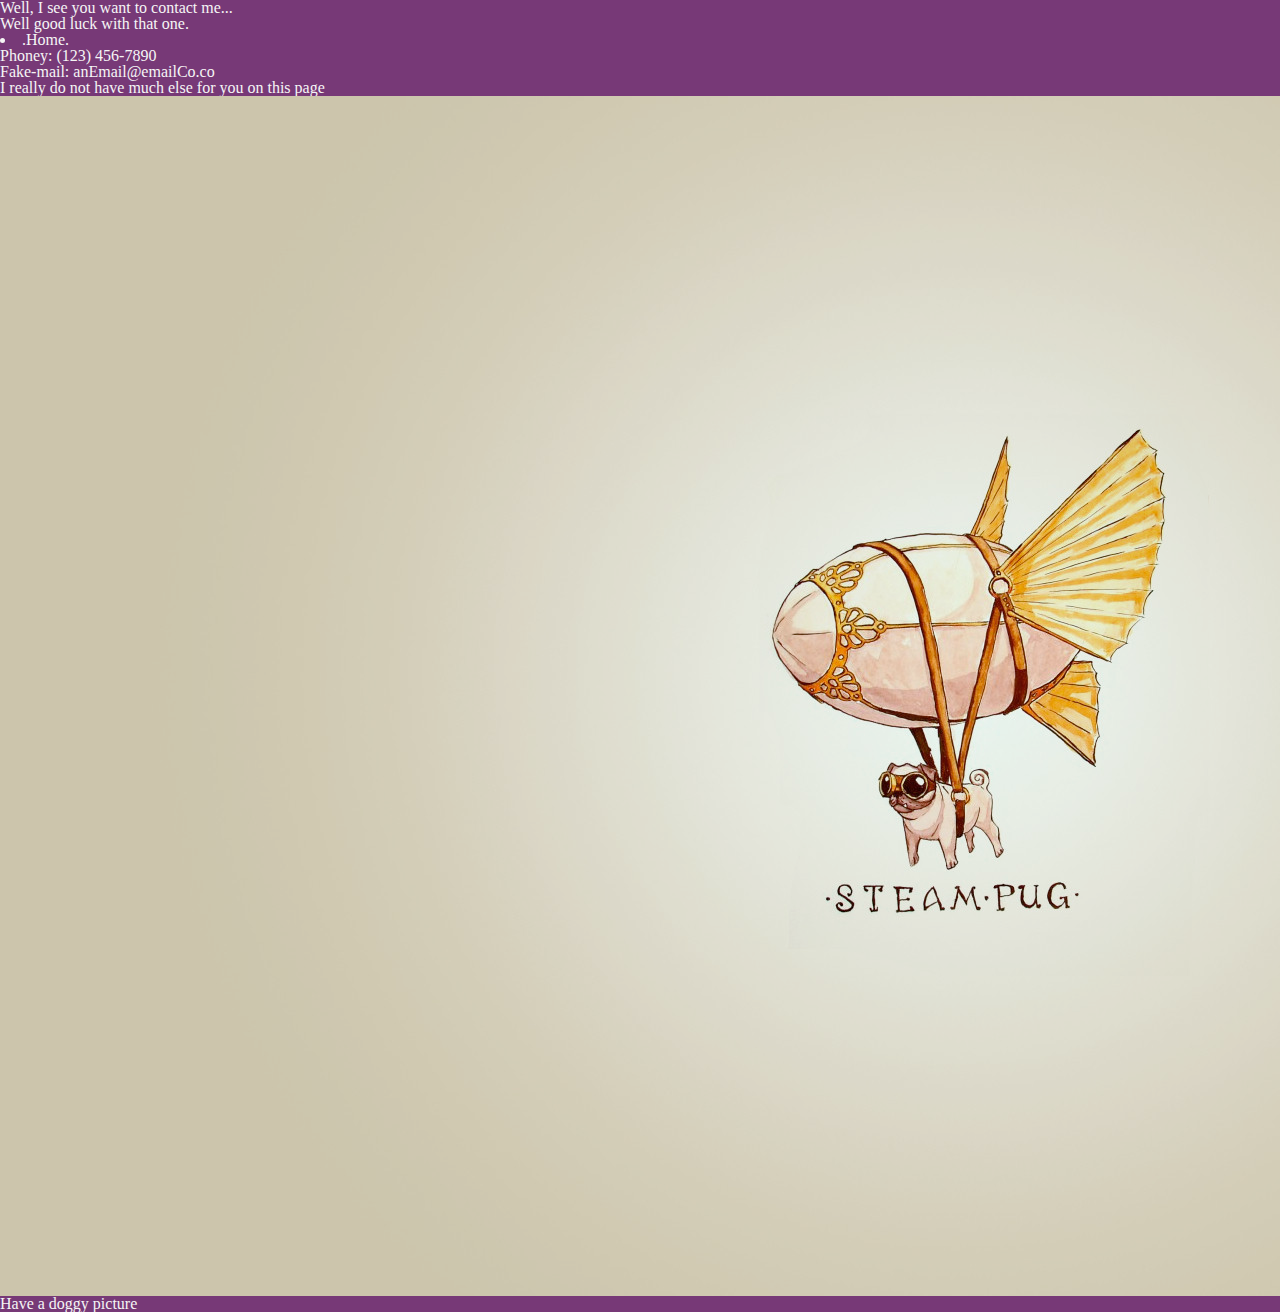
==== contact.html @ 17a58c3e "links, image, and another pg added. css edited" ====
<html>
  <head>
    <title>My Contact Information</title> 

    <link rel='stylesheet' href= 'css/reset.css'>
    <link rel='stylesheet' href= 'css/style.css'> 
  </head>
  <body>
    <nav>
      <h2>Well, I see you want to contact me...</h2>
      <h4>Well good luck with that one.</h4>
      <nav>
        <li a href = "index.html">.Home.</li>
      </nav>
      <ul>
        <li>Phoney: (123) 456-7890</li>
        <li a href = "mortensenrhi@gmail.com">Fake-mail: anEmail@emailCo.co</li>
        <li>I really do not have much else for you on this page</li>
        <img src= Rm7rbDl.jpg>
        <li>Have a doggy picture</li>
      </ul>
    </nav>


      <script src='js/app.js'></script>
  </body>

</html>
---- css/style.css ----
* {
  background-color: rgb(119, 57, 119);
  border: 1px dotted purple;
  color: whitesmoke;
}
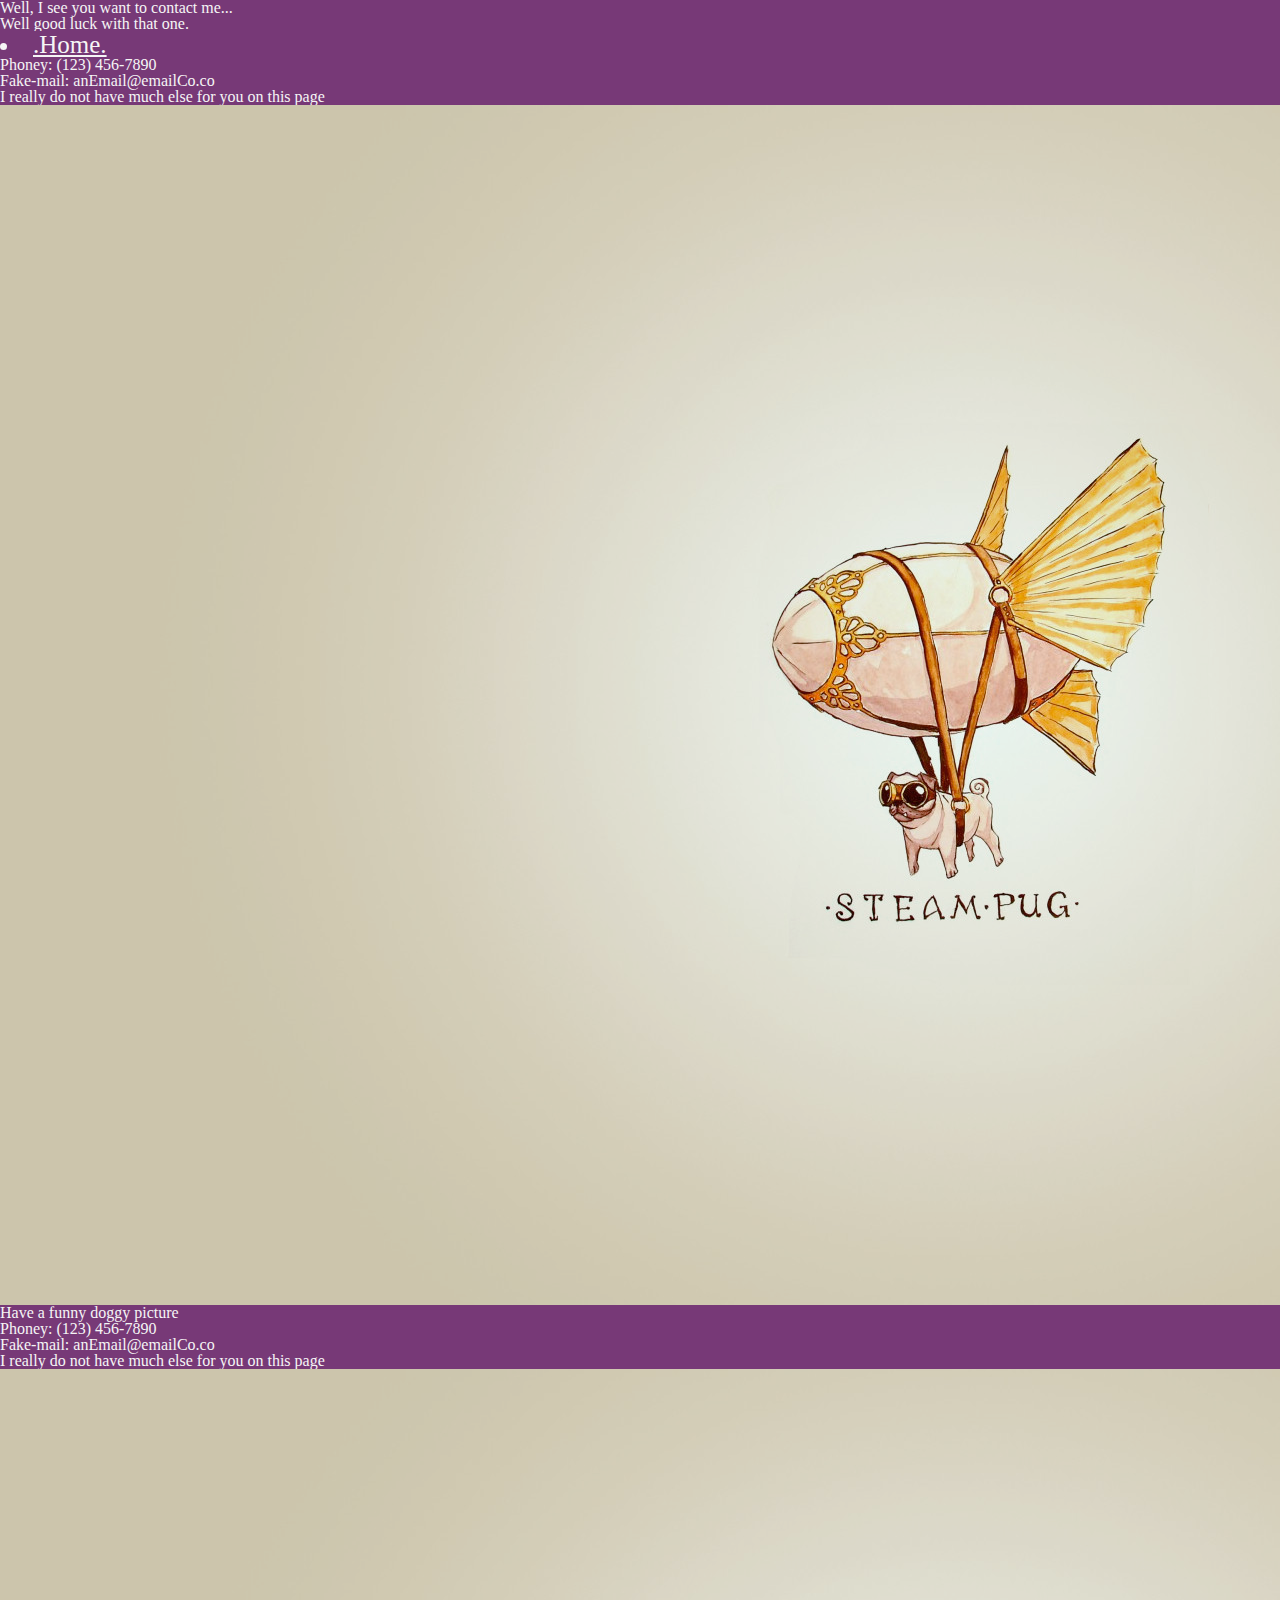
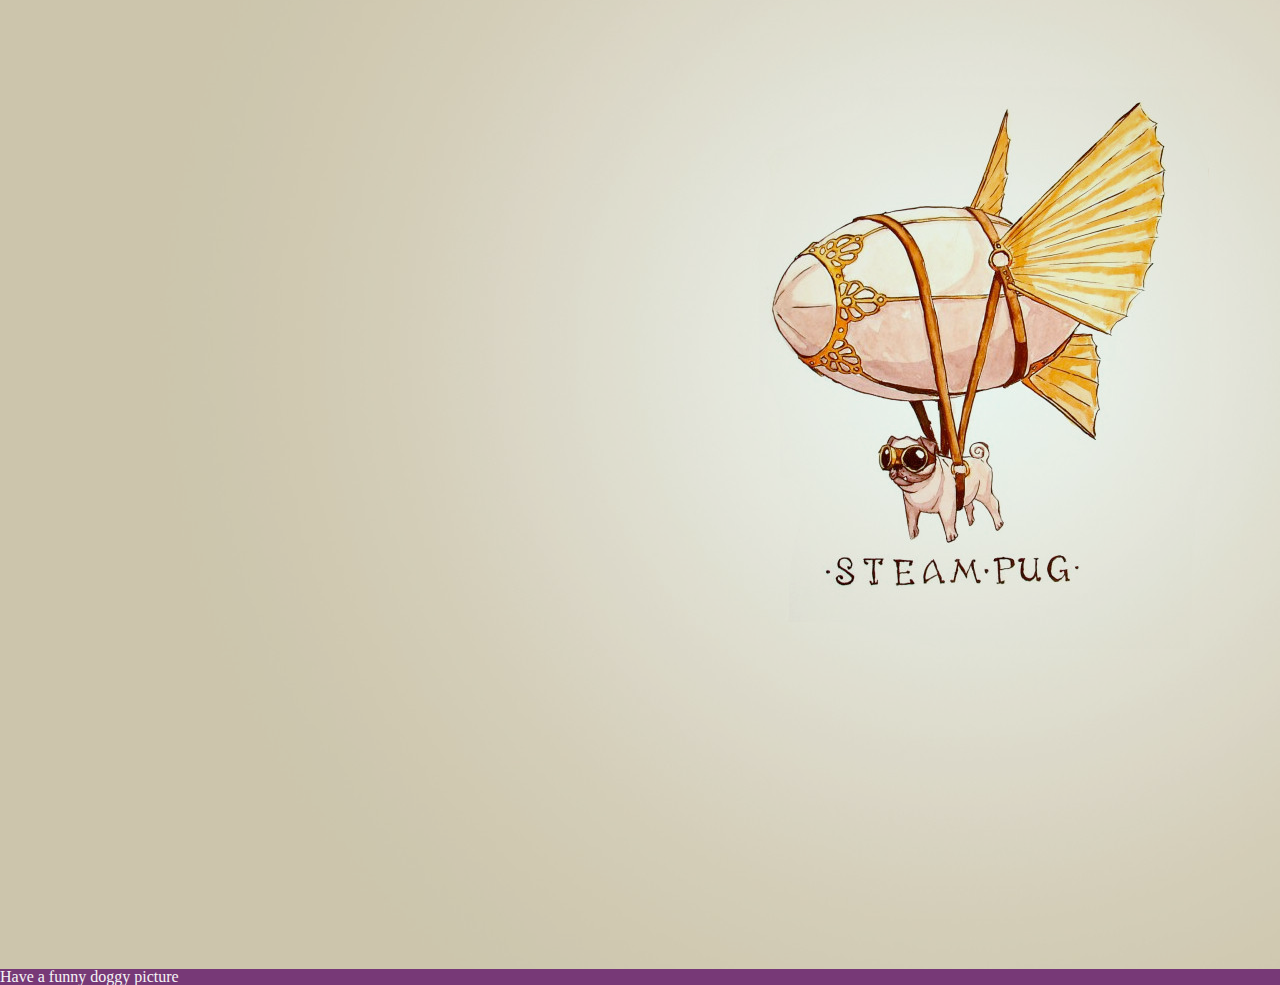
==== commit 967def45: "editing css, index & contact. yet to create about me pg." ====
--- a/contact.html
+++ b/contact.html
@@ -6,23 +6,31 @@
     <link rel='stylesheet' href= 'css/style.css'> 
   </head>
   <body>
-    <nav>
-      <h2>Well, I see you want to contact me...</h2>
-      <h4>Well good luck with that one.</h4>
-      <nav>
-        <li a href = "index.html">.Home.</li>
+    <section>
+        <h2>Well, I see you want to contact me...</h2>
+        <h4>Well good luck with that one.</h4>
+        <nav>
+          <li> <a href = "index.html">.Home.<a></li>
+        </nav>
+        <ul>
+          <li>Phoney: (123) 456-7890</li>
+          <li a href = "mortensenrhi@gmail.com">Fake-mail: anEmail@emailCo.co</li>
+          <li>I really do not have much else for you on this page</li>
+          <img src= Rm7rbDl.jpg>
+          <li>Have a funny doggy picture</li>
+        </ul>
       </nav>
+    </section>
       <ul>
         <li>Phoney: (123) 456-7890</li>
         <li a href = "mortensenrhi@gmail.com">Fake-mail: anEmail@emailCo.co</li>
         <li>I really do not have much else for you on this page</li>
         <img src= Rm7rbDl.jpg>
-        <li>Have a doggy picture</li>
+        <li>Have a funny doggy picture</li>
       </ul>
-    </nav>
+    </section>
 
-
-      <script src='js/app.js'></script>
+      
   </body>
 
 </html>--- a/css/style.css
+++ b/css/style.css
@@ -3,4 +3,12 @@
   border: 1px dotted purple;
   color: whitesmoke;
 }
+nav
+h1 {
+  font-size: 50px;
+}
+nav {
+  font-size: 25px;
+  display: inline;
+}
 
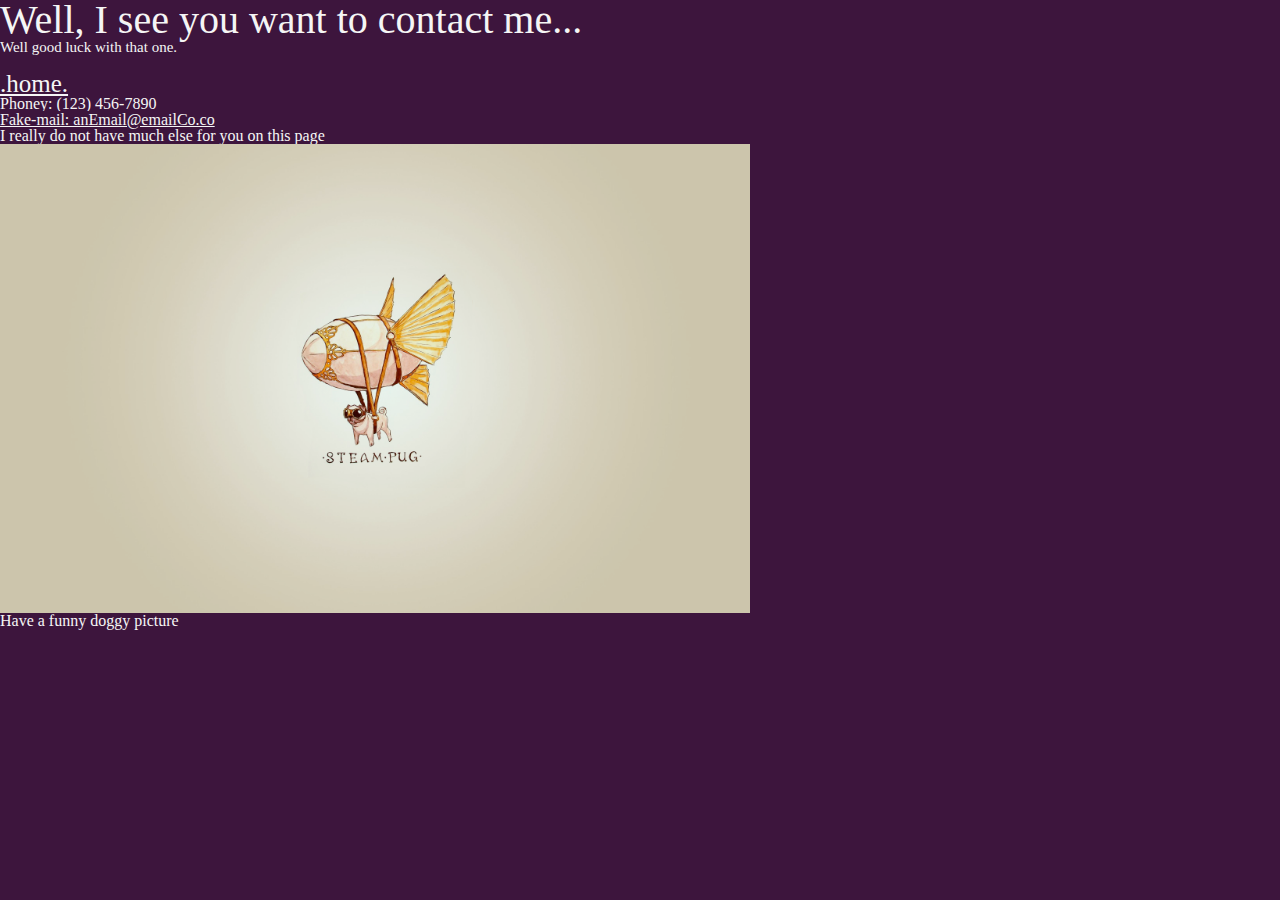
==== commit b5c519e2: "refinement" ====
--- a/contact.html
+++ b/contact.html
@@ -7,30 +7,30 @@
   </head>
   <body>
     <section>
+
         <h2>Well, I see you want to contact me...</h2>
+
         <h4>Well good luck with that one.</h4>
+    </br>  
+
         <nav>
-          <li> <a href = "index.html">.Home.<a></li>
+          <ul>
+              <li> <a href = "index.html" class = "home">.home.<a> 
+          </br>
+              </li>
+          </ul>
         </nav>
+
         <ul>
           <li>Phoney: (123) 456-7890</li>
-          <li a href = "mortensenrhi@gmail.com">Fake-mail: anEmail@emailCo.co</li>
+          <li> <a href = "https://www.youtube.com/watch?v=dQw4w9WgXcQ"> Fake-mail: anEmail@emailCo.co</a> </li>
           <li>I really do not have much else for you on this page</li>
           <img src= Rm7rbDl.jpg>
-          <li>Have a funny doggy picture</li>
+
+          <li>Have a funny doggy picture </li>
         </ul>
-      </nav>
+
     </section>
-      <ul>
-        <li>Phoney: (123) 456-7890</li>
-        <li a href = "mortensenrhi@gmail.com">Fake-mail: anEmail@emailCo.co</li>
-        <li>I really do not have much else for you on this page</li>
-        <img src= Rm7rbDl.jpg>
-        <li>Have a funny doggy picture</li>
-      </ul>
-    </section>
+  </body>
+</html>
 
-      
-  </body>
-
-</html>--- a/css/style.css
+++ b/css/style.css
@@ -1,14 +1,32 @@
 * {
-  background-color: rgb(119, 57, 119);
-  border: 1px dotted purple;
+  background-color: rgb(61, 21, 61);
+  border: 1px dotted #e4dee4;
   color: whitesmoke;
+
 }
-nav
+.home {
+  float: center;
+}
+
 h1 {
   font-size: 50px;
 }
-nav {
+
+h2 {
+  font-size: 40px;
+}
+
+nav li {
   font-size: 25px;
   display: inline;
 }
 
+h4 {
+  font-size: 15px;
+}
+
+img {
+  width: 750px;
+}
+
+
